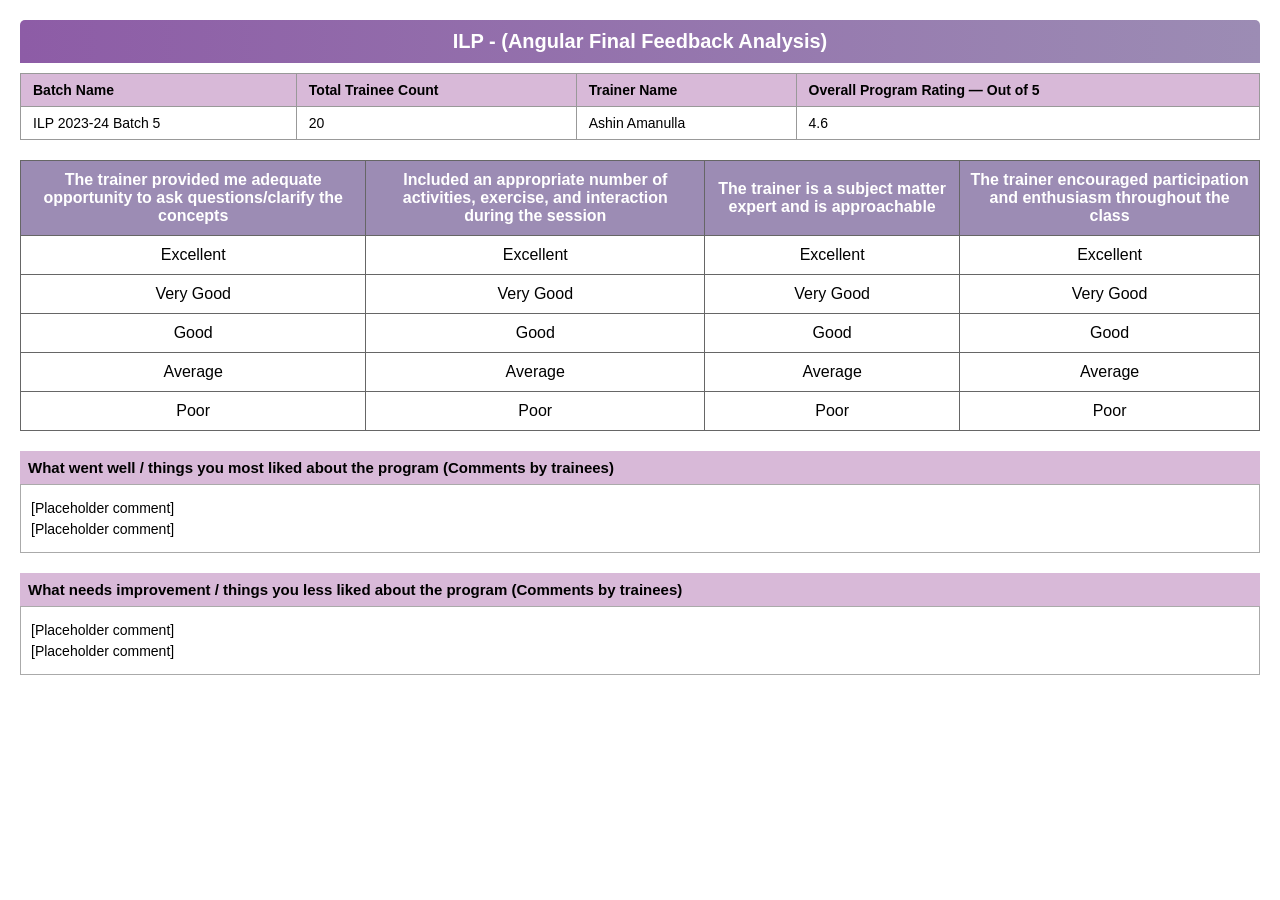
==== feedBackReport.html @ 62a24bfc "Feature: singleTrainerUI" ====
<!DOCTYPE html>
<html lang="en">
<head>
  <meta charset="UTF-8">
  <title>ILP Feedback Report</title>
  <style>
    body {
      font-family: Arial, sans-serif;
      background: #fff;
      margin: 0;
      padding: 20px;
      color: #000;
    }

    .header {
      background: linear-gradient(to right, #8d5ca6, #9c8cb4);
      color: white;
      text-align: center;
      font-weight: bold;
      padding: 10px;
      font-size: 20px;
      border-radius: 5px 5px 0 0;
    }

    .info-table {
      width: 100%;
      border-collapse: collapse;
      margin-top: 10px;
      margin-bottom: 20px;
    }

    .info-table td, .info-table th {
      border: 1px solid #999;
      padding: 8px 12px;
      font-size: 14px;
    }

    .info-table th {
      background: #d8b9d8;
      text-align: left;
    }

    .rating-table {
      width: 100%;
      border-collapse: collapse;
      margin-bottom: 20px;
      text-align: center;
    }

    .rating-table th {
      background: #9c8cb4;
      color: white;
      border: 1px solid #666;
      padding: 10px;
    }

    .rating-table td {
      border: 1px solid #666;
      padding: 10px;
    }

    .section-title {
      background: #d8b9d8;
      padding: 8px;
      font-weight: bold;
      font-size: 15px;
      margin-top: 20px;
    }

    .comments {
      border: 1px solid #aaa;
      padding: 10px;
      margin-bottom: 15px;
      font-size: 14px;
    }

    .comments p {
      margin: 5px 0;
    }
  </style>
</head>
<body>

  <div class="header">
    ILP - (Angular Final Feedback Analysis)
  </div>

  <table class="info-table">
    <tr>
      <th>Batch Name</th>
      <th>Total Trainee Count</th>
      <th>Trainer Name</th>
      <th>Overall Program Rating — Out of 5</th>
    </tr>
    <tr>
      <td>ILP 2023-24 Batch 5</td>
      <td>20</td>
      <td>Ashin Amanulla</td>
      <td>4.6</td>
    </tr>
  </table>

  <table class="rating-table">
    <tr>
      <th>The trainer provided me adequate opportunity to ask questions/clarify the concepts</th>
      <th>Included an appropriate number of activities, exercise, and interaction during the session</th>
      <th>The trainer is a subject matter expert and is approachable</th>
      <th>The trainer encouraged participation and enthusiasm throughout the class</th>
    </tr>
    <tr>
      <td>Excellent</td>
      <td>Excellent</td>
      <td>Excellent</td>
      <td>Excellent</td>
    </tr>
    <tr>
      <td>Very Good</td>
      <td>Very Good</td>
      <td>Very Good</td>
      <td>Very Good</td>
    </tr>
    <tr>
      <td>Good</td>
      <td>Good</td>
      <td>Good</td>
      <td>Good</td>
    </tr>
    <tr>
      <td>Average</td>
      <td>Average</td>
      <td>Average</td>
      <td>Average</td>
    </tr>
    <tr>
      <td>Poor</td>
      <td>Poor</td>
      <td>Poor</td>
      <td>Poor</td>
    </tr>
  </table>

  <div class="section-title">What went well / things you most liked about the program (Comments by trainees)</div>
  <div class="comments">
    <p>[Placeholder comment]</p>
    <p>[Placeholder comment]</p>
  </div>

  <div class="section-title">What needs improvement / things you less liked about the program (Comments by trainees)</div>
  <div class="comments">
    <p>[Placeholder comment]</p>
    <p>[Placeholder comment]</p>
  </div>

</body>
</html>
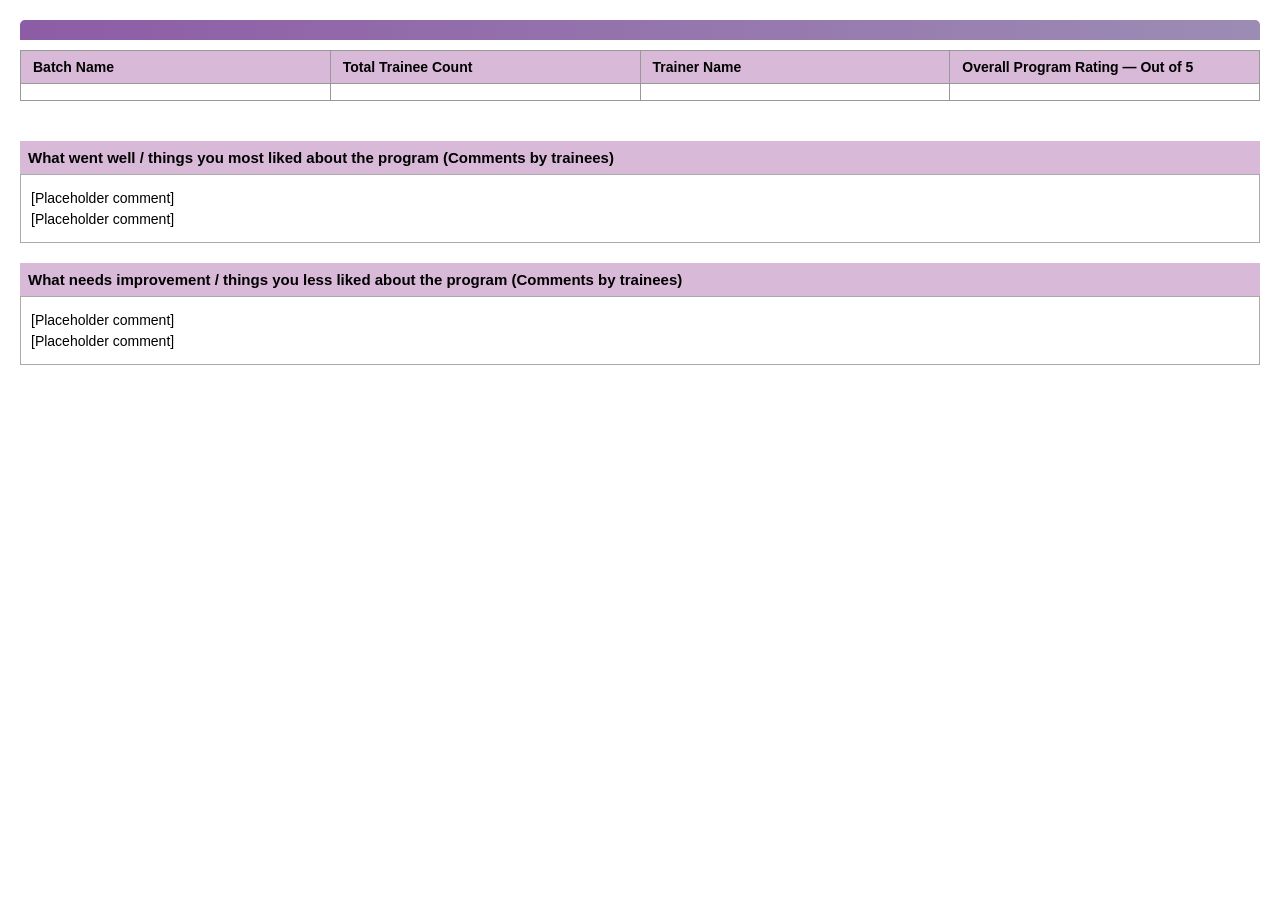
==== commit f24fac94: "Feature: Excel Processing" ====
--- a/feedBackReport.html
+++ b/feedBackReport.html
@@ -81,8 +81,8 @@
 </head>
 <body>
 
-  <div class="header">
-    ILP - (Angular Final Feedback Analysis)
+  <div class="header" id="courseNameDisplay">
+    
   </div>
 
   <table class="info-table">
@@ -93,50 +93,54 @@
       <th>Overall Program Rating — Out of 5</th>
     </tr>
     <tr>
-      <td>ILP 2023-24 Batch 5</td>
-      <td>20</td>
-      <td>Ashin Amanulla</td>
-      <td>4.6</td>
+      <td id="batchNameDisplay" style="width: 25%;"></td>
+      <td for="totalTraineeCount" id="responsesCountDisplay" style="width: 25%;"></td>
+      <td for="Trainer-name" id="trainerNameDisplay" style="width: 25%;"></td>
+      <td for="overall-Rating" id="overallRatingDisplay" style="width: 25%;"></td>
     </tr>
   </table>
 
   <table class="rating-table">
     <tr>
-      <th>The trainer provided me adequate opportunity to ask questions/clarify the concepts</th>
-      <th>Included an appropriate number of activities, exercise, and interaction during the session</th>
-      <th>The trainer is a subject matter expert and is approachable</th>
-      <th>The trainer encouraged participation and enthusiasm throughout the class</th>
-    </tr>
-    <tr>
-      <td>Excellent</td>
-      <td>Excellent</td>
-      <td>Excellent</td>
-      <td>Excellent</td>
-    </tr>
-    <tr>
-      <td>Very Good</td>
-      <td>Very Good</td>
-      <td>Very Good</td>
-      <td>Very Good</td>
-    </tr>
-    <tr>
-      <td>Good</td>
-      <td>Good</td>
-      <td>Good</td>
-      <td>Good</td>
-    </tr>
-    <tr>
-      <td>Average</td>
-      <td>Average</td>
-      <td>Average</td>
-      <td>Average</td>
-    </tr>
-    <tr>
-      <td>Poor</td>
-      <td>Poor</td>
-      <td>Poor</td>
-      <td>Poor</td>
-    </tr>
+<!-- Dynamically add the questions as headers(don't add "Attention was paid to details like arrangements, i.e., the location, seating arrangements, projector, etc.") parse this out -->
+    </tr>
+    <tr>
+      <!-- Dynamically add each td's instead of hardcoded values for the correspoding questions here -->
+      <!-- <td>Excellent</td><td>0</td>
+      <td>Excellent</td><td>0</td>
+      <td>Excellent</td><td>0</td>
+      <td>Excellent</td><td>0</td>
+    </tr>
+    <tr>
+      <td>Very Good</td><td>0</td>
+      <td>Very Good</td><td>0</td>
+      <td>Very Good</td><td>0</td>
+      <td>Very Good</td><td>0</td>
+    </tr>
+    <tr>
+      <td>Very Good</td><td>0</td>
+      <td>Very Good</td><td>0</td>
+      <td>Very Good</td><td>0</td>
+      <td>Very Good</td><td>0</td>
+    </tr>
+    <tr>
+      <td>Good</td><td>0</td>
+      <td>Good</td><td>0</td>
+      <td>Good</td><td>0</td>
+      <td>Good</td><td>0</td>
+    </tr>
+    <tr>
+      <td>Average</td><td>0</td>
+      <td>Average</td><td>0</td>
+      <td>Average</td><td>0</td>
+      <td>Average</td><td>0</td>
+    </tr>
+    <tr>
+      <td>Poor</td><td>0</td>
+      <td>Poor</td><td>0</td>
+      <td>Poor</td><td>0</td>
+      <td>Poor</td><td>0</td>
+    </tr> -->
   </table>
 
   <div class="section-title">What went well / things you most liked about the program (Comments by trainees)</div>
@@ -151,5 +155,328 @@
     <p>[Placeholder comment]</p>
   </div>
 
+  <script>
+var reportSummary = {};
+
+// Load report summary from localStorage
+document.addEventListener("DOMContentLoaded", function() {
+    console.log("DOM Content Loaded - attempting to load from localStorage");
+    
+    try {
+        const savedData = localStorage.getItem('reportSummary');
+        console.log("Raw data from localStorage:", savedData);
+        
+        if (savedData) {
+            reportSummary = JSON.parse(savedData);
+            console.log("Successfully loaded report summary:", reportSummary);
+            
+            // Call a function to populate your page with the data
+            populateReportData();
+        } else {
+            console.log("No report summary found in localStorage");
+            reportSummary = {};
+        }
+    } catch (error) {
+        console.error("Error loading report summary from localStorage:", error);
+        reportSummary = {};
+        alert("Error loading report summary from localStorage. The data may be corrupted.");
+    }
+});
+
+// Function to populate your report page with data
+function populateReportData() {
+    if (!reportSummary || Object.keys(reportSummary).length === 0) {
+        console.log("No report data to populate");
+        return;
+    }
+
+    console.log("Populating report data:", reportSummary);
+    
+    // Example of how to use the data (customize based on your HTML structure)
+    try {
+        // Update trainer name
+        const trainerNameElement = document.getElementById('trainerNameDisplay');
+        if (trainerNameElement && reportSummary.trainerName) {
+            trainerNameElement.textContent = reportSummary.trainerName;
+        }
+
+        // Update batch name
+        const batchNameElement = document.getElementById('batchNameDisplay');
+        if (batchNameElement && reportSummary.batchName) {
+            batchNameElement.textContent = reportSummary.batchName;
+        }
+
+        // Update course name
+        const courseNameElement = document.getElementById('courseNameDisplay');
+        if (courseNameElement && reportSummary.courseName) {
+            courseNameElement.textContent = "ILP - " + reportSummary.courseName + " Final Feedback Form";
+        }
+
+        // Update overall rating
+        const overallRatingElement = document.getElementById('overallRatingDisplay');
+        if (overallRatingElement && reportSummary.totalRatingOfTrainer) {
+            overallRatingElement.textContent = reportSummary.totalRatingOfTrainer.toFixed(2);
+        }
+
+        // Update number of responses
+        const responsesElement = document.getElementById('responsesCountDisplay');
+        if (responsesElement && reportSummary.noOfResposes) {
+            responsesElement.textContent = reportSummary.noOfResposes;
+        }
+
+        // Populate question analysis data
+        if (reportSummary.questionAnalysis) {
+            populateQuestionAnalysis(reportSummary.questionAnalysis);
+        }
+
+    } catch (error) {
+        console.error("Error populating report data:", error);
+    }
+}
+
+// // Function to populate question analysis (customize based on your needs)
+// function populateQuestionAnalysis(questionAnalysis) {
+//     console.log("Populating question analysis:", questionAnalysis);
+    
+//     // Example: Create a simple display of question stats
+//     const analysisContainer = document.getElementById('questionAnalysisContainer');
+//     if (analysisContainer) {
+//         let html = '<h3>Question Analysis</h3>';
+        
+//         Object.entries(questionAnalysis).forEach(([question, stats]) => {
+//             html += `
+//                 <div class="question-stat">
+//                     <h4>${question}</h4>
+//                     <ul>
+//                         <li>Excellent: ${stats.Excellent || 0}</li>
+//                         <li>Very Good: ${stats['Very Good'] || 0}</li>
+//                         <li>Good: ${stats.Good || 0}</li>
+//                         <li>Average: ${stats.Average || 0}</li>
+//                         <li>Poor: ${stats.Poor || 0}</li>
+//                     </ul>
+//                 </div>
+//             `;
+//         });
+        
+//         analysisContainer.innerHTML = html;
+//     }
+// }
+
+function populateQuestionAnalysis(questionAnalysis) {
+    console.log("Populating question analysis:", questionAnalysis);
+    
+    const table = document.querySelector('.rating-table');
+    if (!table || !questionAnalysis) {
+        console.error("Table not found or no question analysis data");
+        return;
+    }
+
+    // Clear existing content
+    table.innerHTML = '';
+    
+    // Filter out the question about arrangements/details
+    const filteredQuestions = Object.entries(questionAnalysis).filter(([question, stats]) => 
+        !question.toLowerCase().includes('attention was paid to details like arrangements')
+    );
+    
+    if (filteredQuestions.length === 0) {
+        console.error("No valid questions found after filtering");
+        return;
+    }
+
+    // Create header row with questions
+    const headerRow = document.createElement('tr');
+    
+    // Add question headers (2 columns per question: rating and count)
+    filteredQuestions.forEach(([question, stats]) => {
+        // Create a shortened version of the question for header
+        // const shortQuestion = question.length > 50 ? 
+        //     question.substring(0, 50) + '...' : question;
+        
+        const questionHeader = document.createElement('th');
+        questionHeader.textContent = question;
+        questionHeader.colSpan = 2; // Spans both rating and count columns
+        questionHeader.style.textAlign = 'center';
+        questionHeader.title = question; // Full question as tooltip
+        headerRow.appendChild(questionHeader);
+    });
+    
+    table.appendChild(headerRow);
+
+    // Create subheader row for Rating/Count labels
+    const subHeaderRow = document.createElement('tr');
+    
+    filteredQuestions.forEach(() => {
+        const ratingSubHeader = document.createElement('th');
+        ratingSubHeader.textContent = 'Rating';
+        ratingSubHeader.style.fontSize = '0.9em';
+        ratingSubHeader.style.fontWeight = 'normal';
+        subHeaderRow.appendChild(ratingSubHeader);
+        
+        const countSubHeader = document.createElement('th');
+        countSubHeader.textContent = 'Count';
+        countSubHeader.style.fontSize = '0.9em';
+        countSubHeader.style.fontWeight = 'normal';
+        subHeaderRow.appendChild(countSubHeader);
+    });
+    
+    table.appendChild(subHeaderRow);
+
+    // Define rating categories in order
+    const ratingCategories = ['Excellent', 'Very Good', 'Good', 'Average', 'Poor'];
+    
+    // Create data rows for each rating category
+    ratingCategories.forEach(rating => {
+        const row = document.createElement('tr');
+        
+        // Add data for each question (removed the first rating label column)
+        filteredQuestions.forEach(([question, stats]) => {
+            // Rating cell
+            const ratingDataCell = document.createElement('td');
+            ratingDataCell.textContent = rating;
+            row.appendChild(ratingDataCell);
+            
+            // Count cell
+            const countCell = document.createElement('td');
+            const count = stats[rating] || 0;
+            countCell.textContent = count;
+            countCell.style.textAlign = 'center';
+            countCell.style.fontWeight = 'bold';
+            
+            // Add color coding based on rating
+            switch(rating) {
+                case 'Excellent':
+                    countCell.style.color = '#16a34a'; // Green
+                    break;
+                case 'Very Good':
+                    countCell.style.color = '#22c55e'; // Light green
+                    break;
+                case 'Good':
+                    countCell.style.color = '#eab308'; // Yellow
+                    break;
+                case 'Average':
+                    countCell.style.color = '#f97316'; // Orange
+                    break;
+                case 'Poor':
+                    countCell.style.color = '#dc2626'; // Red
+                    break;
+            }
+            
+            row.appendChild(countCell);
+        });
+        
+        table.appendChild(row);
+    });
+
+    console.log(`Table populated with ${filteredQuestions.length} questions`);
+}  
+
+// Alternative version if you want a more compact table (single column per question)
+function populateQuestionAnalysisCompact(questionAnalysis) {
+    console.log("Populating question analysis (compact):", questionAnalysis);
+    
+    const table = document.querySelector('.rating-table');
+    if (!table || !questionAnalysis) {
+        console.error("Table not found or no question analysis data");
+        return;
+    }
+
+    // Clear existing content
+    table.innerHTML = '';
+    
+    // Filter out the question about arrangements/details
+    const filteredQuestions = Object.entries(questionAnalysis).filter(([question, stats]) => 
+        !question.toLowerCase().includes('attention was paid to details like arrangements')
+    );
+    
+    if (filteredQuestions.length === 0) {
+        console.error("No valid questions found after filtering");
+        return;
+    }
+
+    // Create header row with questions
+    const headerRow = document.createElement('tr');
+    
+    // First cell for rating labels
+    const ratingHeader = document.createElement('th');
+    ratingHeader.textContent = 'Rating';
+    headerRow.appendChild(ratingHeader);
+    
+    // Add question headers
+    filteredQuestions.forEach(([question, stats]) => {
+        const questionHeader = document.createElement('th');
+        // Create a shortened version for display
+        const shortQuestion = question.length > 40 ? 
+            question.substring(0, 40) + '...' : question;
+        questionHeader.textContent = shortQuestion;
+        questionHeader.title = question; // Full question as tooltip
+        questionHeader.style.textAlign = 'center';
+        headerRow.appendChild(questionHeader);
+    });
+    
+    table.appendChild(headerRow);
+
+    // Define rating categories in order
+    const ratingCategories = ['Excellent', 'Very Good', 'Good', 'Average', 'Poor'];
+    
+    // Create data rows
+    ratingCategories.forEach(rating => {
+        const row = document.createElement('tr');
+        
+        // First cell: Rating label
+        const ratingCell = document.createElement('td');
+        ratingCell.textContent = rating;
+        ratingCell.style.fontWeight = 'bold';
+        row.appendChild(ratingCell);
+        
+        // Add count for each question
+        filteredQuestions.forEach(([question, stats]) => {
+            const countCell = document.createElement('td');
+            const count = stats[rating] || 0;
+            countCell.textContent = count;
+            countCell.style.textAlign = 'center';
+            countCell.style.fontWeight = 'bold';
+            
+            // Add color coding
+            switch(rating) {
+                case 'Excellent':
+                    countCell.style.color = '#16a34a';
+                    break;
+                case 'Very Good':
+                    countCell.style.color = '#22c55e';
+                    break;
+                case 'Good':
+                    countCell.style.color = '#eab308';
+                    break;
+                case 'Average':
+                    countCell.style.color = '#f97316';
+                    break;
+                case 'Poor':
+                    countCell.style.color = '#dc2626';
+                    break;
+            }
+            
+            row.appendChild(countCell);
+        });
+        
+        table.appendChild(row);
+    });
+
+    console.log(`Compact table populated with ${filteredQuestions.length} questions`);
+}
+
+// Utility function to clear localStorage (useful for debugging)
+function clearReportSummary() {
+    localStorage.removeItem('reportSummary');
+    console.log("Report summary cleared from localStorage");
+}
+
+// Utility function to check what's in localStorage
+function debugLocalStorage() {
+    console.log("All localStorage keys:", Object.keys(localStorage));
+    console.log("reportSummary in localStorage:", localStorage.getItem('reportSummary'));
+}
+  </script>
+
 </body>
 </html>
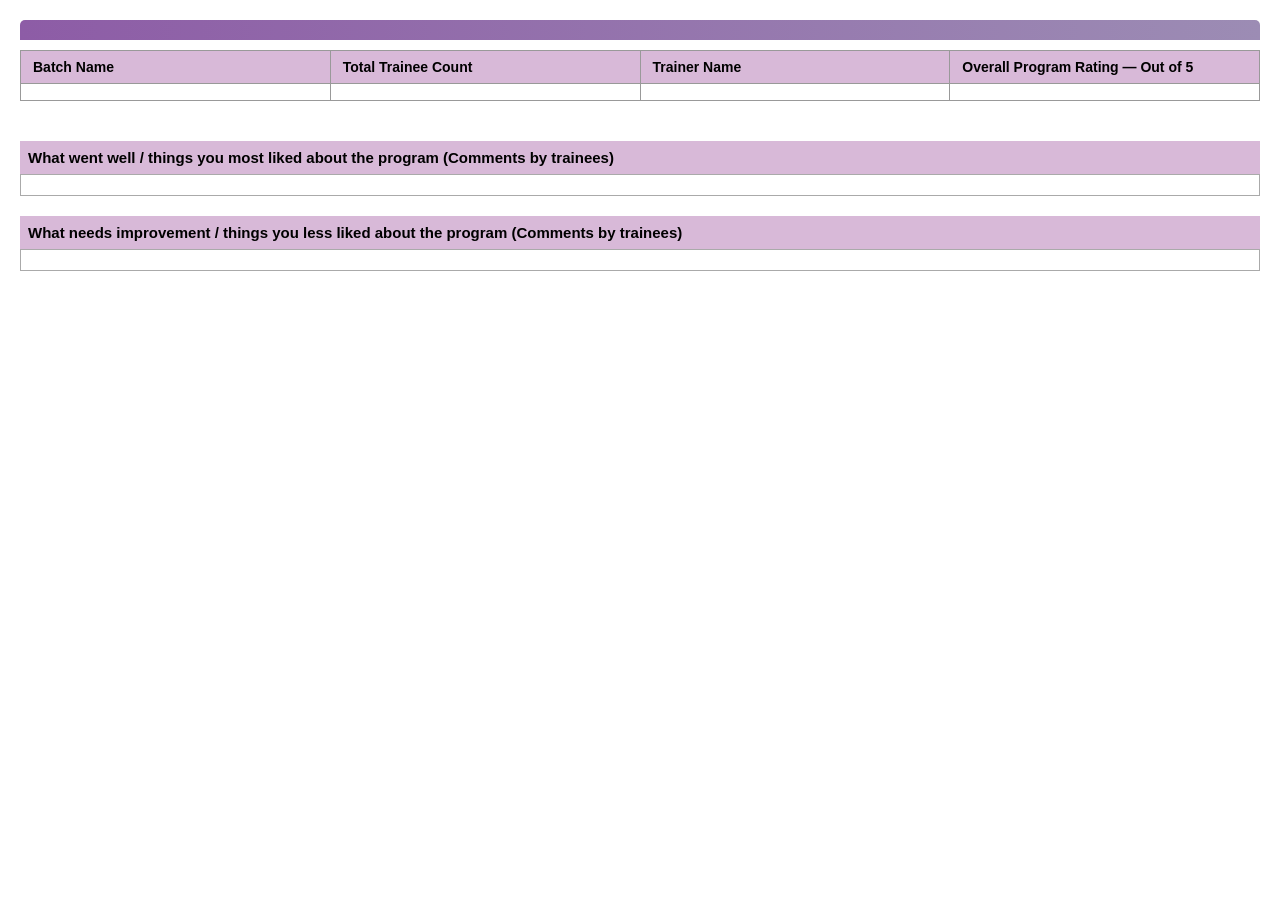
==== commit bc83b607: "Feature: Download Button" ====
--- a/feedBackReport.html
+++ b/feedBackReport.html
@@ -144,15 +144,15 @@
   </table>
 
   <div class="section-title">What went well / things you most liked about the program (Comments by trainees)</div>
-  <div class="comments">
-    <p>[Placeholder comment]</p>
-    <p>[Placeholder comment]</p>
+  <div class="comments" id="whatWentWell-section">
+    <!-- <p>[Placeholder comment]</p>
+    <p>[Placeholder comment]</p> -->
   </div>
 
   <div class="section-title">What needs improvement / things you less liked about the program (Comments by trainees)</div>
-  <div class="comments">
-    <p>[Placeholder comment]</p>
-    <p>[Placeholder comment]</p>
+  <div class="comments" id="whatWentWrong-section">
+    <!-- <p>[Placeholder comment]</p>
+    <p>[Placeholder comment]</p> -->
   </div>
 
   <script>
@@ -172,6 +172,9 @@
             
             // Call a function to populate your page with the data
             populateReportData();
+            debugCommentsData();        // To see what data is available
+populateCommentsSection();  // To manually trigger the population
+
         } else {
             console.log("No report summary found in localStorage");
             reportSummary = {};
@@ -220,14 +223,17 @@
 
         // Update number of responses
         const responsesElement = document.getElementById('responsesCountDisplay');
-        if (responsesElement && reportSummary.noOfResposes) {
-            responsesElement.textContent = reportSummary.noOfResposes;
+        if (responsesElement && reportSummary.noOfResponses) {
+            responsesElement.textContent = reportSummary.noOfResponses;
         }
 
         // Populate question analysis data
         if (reportSummary.questionAnalysis) {
             populateQuestionAnalysis(reportSummary.questionAnalysis);
         }
+
+        // ADD THIS: Populate comments sections
+        populateCommentsSection();
 
     } catch (error) {
         console.error("Error populating report data:", error);
@@ -465,6 +471,151 @@
     console.log(`Compact table populated with ${filteredQuestions.length} questions`);
 }
 
+
+// Function to populate the comments sections with data from localStorage
+function populateCommentsSection() {
+    console.log("Attempting to populate comments sections");
+    
+    // Extract the data from reportSummary (loaded from localStorage)
+    let whatWentWellData = null;
+    let whatWentWrongData = null;
+    
+    if (reportSummary && Object.keys(reportSummary).length > 0) {
+        whatWentWellData = reportSummary.whatWentWellCombined;
+        whatWentWrongData = reportSummary.whatWentWrongCombined;
+        
+        console.log("Extracted from localStorage:");
+        console.log("What went well data:", whatWentWellData);
+        console.log("What went wrong data:", whatWentWrongData);
+    } else {
+        console.log("No report data available for comments");
+        // Show placeholder text if no data
+        populateSectionWithComments(document.getElementById('whatWentWell-section'), null);
+        populateSectionWithComments(document.getElementById('whatWentWrong-section'), null);
+        return;
+    }
+
+    // Populate "What went well" section
+    const whatWentWellSection = document.getElementById('whatWentWell-section');
+    if (whatWentWellSection) {
+        populateSectionWithComments(whatWentWellSection, whatWentWellData);
+        console.log("Populated 'What went well' section");
+    } else {
+        console.error("Element with id 'whatWentWell-section' not found");
+    }
+
+    // Populate "What went wrong" section  
+    const whatWentWrongSection = document.getElementById('whatWentWrong-section');
+    if (whatWentWrongSection) {
+        populateSectionWithComments(whatWentWrongSection, whatWentWrongData);
+        console.log("Populated 'What went wrong' section");
+    } else {
+        console.error("Element with id 'whatWentWrong-section' not found");
+    }
+}
+
+// Helper function to parse and format comments into a section
+function populateSectionWithComments(sectionElement, commentsData) {
+    if (!sectionElement) {
+        console.error("Section element not provided");
+        return;
+    }
+
+    // Clear existing content
+    sectionElement.innerHTML = '';
+
+    // Handle empty or null data
+    if (!commentsData || commentsData.trim() === '') {
+        const noCommentsP = document.createElement('p');
+        noCommentsP.textContent = 'No comments available';
+        noCommentsP.style.fontStyle = 'italic';
+        noCommentsP.style.color = '#666';
+        sectionElement.appendChild(noCommentsP);
+        return;
+    }
+
+    console.log("Processing comments data:", commentsData);
+
+    // Split the comments by newline characters (\n) and filter out empty lines
+    const comments = commentsData
+        .split('\n')
+        .map(comment => comment.trim())
+        .filter(comment => comment !== '' && comment.length > 0);
+
+    console.log("Parsed comments:", comments);
+
+    if (comments.length === 0) {
+        const noCommentsP = document.createElement('p');
+        noCommentsP.textContent = 'No comments available';
+        noCommentsP.style.fontStyle = 'italic';
+        noCommentsP.style.color = '#666';
+        sectionElement.appendChild(noCommentsP);
+        return;
+    }
+
+    // Create paragraph elements for each comment
+    comments.forEach((comment, index) => {
+        const commentParagraph = document.createElement('p');
+        commentParagraph.textContent = comment;
+        
+        // Add some styling to make comments look better
+        commentParagraph.style.marginBottom = '10px';
+        commentParagraph.style.lineHeight = '1.4';
+        commentParagraph.style.fontSize = '18px';
+        
+        // Optional: Add bullet point styling
+        commentParagraph.style.position = 'relative';
+        commentParagraph.style.paddingLeft = '20px';
+        
+        // Add bullet point using CSS pseudo-element alternative
+        const bulletSpan = document.createElement('span');
+        bulletSpan.textContent = '• ';
+        bulletSpan.style.position = 'absolute';
+        bulletSpan.style.left = '0';
+        bulletSpan.style.fontWeight = 'bold';
+        bulletSpan.style.color = '#8d5ca6';
+        
+        commentParagraph.insertBefore(bulletSpan, commentParagraph.firstChild);
+        
+        sectionElement.appendChild(commentParagraph);
+    });
+
+    console.log(`Successfully populated section with ${comments.length} comments`);
+}
+
+
+
+// Debug function to check localStorage data
+function debugCommentsData() {
+    console.log("=== DEBUG: Comments Data ===");
+    console.log("Full reportSummary:", reportSummary);
+    
+    if (reportSummary) {
+        console.log("whatWentWellCombined:", reportSummary.whatWentWellCombined);
+        console.log("whatWentWrongCombined:", reportSummary.whatWentWrongCombined);
+        
+        // Show raw data with escaped characters visible
+        console.log("whatWentWellCombined (raw):", JSON.stringify(reportSummary.whatWentWellCombined));
+        console.log("whatWentWrongCombined (raw):", JSON.stringify(reportSummary.whatWentWrongCombined));
+        
+        // Test splitting
+        if (reportSummary.whatWentWellCombined) {
+            const testSplit = reportSummary.whatWentWellCombined.split('\n');
+            console.log("whatWentWellCombined split test:", testSplit);
+        }
+        
+        if (reportSummary.whatWentWrongCombined) {
+            const testSplit = reportSummary.whatWentWrongCombined.split('\n');
+            console.log("whatWentWrongCombined split test:", testSplit);
+        }
+    } else {
+        console.log("No reportSummary data available");
+    }
+    console.log("=== END DEBUG ===");
+}
+
+
+
 // Utility function to clear localStorage (useful for debugging)
 function clearReportSummary() {
     localStorage.removeItem('reportSummary');
